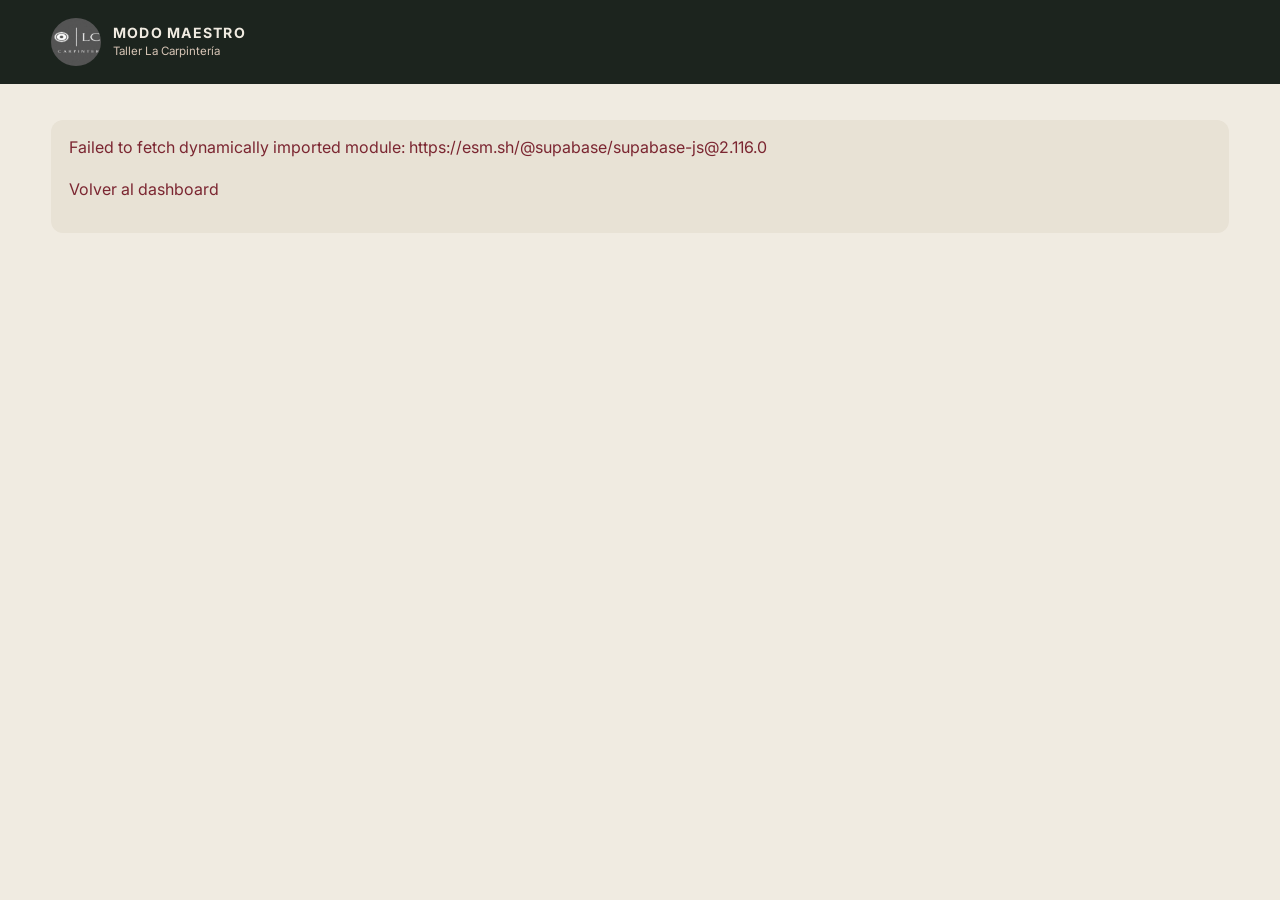
==== maestro/index.html @ 1dbd0e90 "Implementa Modo Maestro con Supabase y proyectos persistentes" ====
<!doctype html>
<html lang="es">
<head>
  <meta charset="utf-8">
  <meta name="viewport" content="width=device-width,initial-scale=1">
  <meta name="robots" content="noindex,nofollow">
  <meta name="theme-color" content="#1C241E">
  <title>Modo Maestro | Taller La Carpintería</title>
  <link rel="icon" href="../assets/brand/logo.jpg">
  <link rel="preconnect" href="https://fonts.googleapis.com">
  <link href="https://fonts.googleapis.com/css2?family=Inter:wght@400;500;600;700;800;900&family=Playfair+Display:ital,wght@1,600;1,700&display=swap" rel="stylesheet">
  <link rel="stylesheet" href="../styles.css">
  <link rel="stylesheet" href="maestro.css">
  <script src="../assets/designer/serialization.js" defer></script>
  <script type="module" src="js/app.js"></script>
</head>
<body class="maestro">
  <a class="skip-link" href="#app">Saltar al contenido</a>
  <header class="maestro-header">
    <a class="brand" href="../"><img src="../assets/brand/logo.jpg" width="48" height="48" alt="Taller La Carpintería"><span class="brand-copy"><strong>Modo Maestro</strong><small>Taller La Carpintería</small></span></a>
    <nav id="app-nav" aria-label="Navegación Modo Maestro" hidden>
      <a href="#/dashboard">Dashboard</a><a href="#/clientes">Clientes</a><a href="#/proyectos/nuevo">Nuevo proyecto</a>
    </nav>
    <button id="logout" class="button button-secondary" type="button" hidden>Cerrar sesión</button>
  </header>
  <div id="workshop-bar" class="workshop-bar" hidden></div>
  <main id="app" class="maestro-main" tabindex="-1" aria-live="polite"><p>Cargando Modo Maestro…</p></main>
  <noscript>Activa JavaScript para utilizar Modo Maestro. <a href="../">Volver a la web pública</a>.</noscript>
</body>
</html>
---- styles.css ----
:root {
  --bg:#F0EBE1; --surface:#FFFFFF; --surface-alt:#E8E2D5; --text:#1C241E; --text-secondary:#344139;
  --walnut:#1C241E; --walnut-deep:#121813; --accent:#BFA15F; --accent-light:#D9C796; --whatsapp:#25D366;
  --border:#D6CDBD; --muted:#687269;
  --font-main:"Inter",Arial,sans-serif; --font-display:"Inter",Arial,sans-serif; --font-accent:"Playfair Display",Georgia,serif;
  --radius-sm:12px; --radius-md:20px; --radius-lg:30px; --radius-pill:999px;
  --shadow-sm:0 12px 32px rgba(73,45,27,.09);
  --shadow-lg:0 28px 70px rgba(55,31,19,.18);
  --container:1440px; --transition:240ms cubic-bezier(.2,.7,.2,1);
}
*,*::before,*::after{box-sizing:border-box}
/* Blindaje: cualquier regla de autor (p.ej. .fc-group{display:grid}) gana por defecto sobre
   el [hidden] nativo del navegador si tiene la misma especificidad. Sin esto, elementos con
   el atributo hidden pueden seguir mostrándose — causa real de mezclar campos de Cocina/Closet. */
[hidden]{display:none!important}
html{scroll-behavior:smooth;scroll-padding-top:90px}
body{margin:0;min-width:320px;padding-bottom:84px;background:var(--bg);color:var(--text);font-family:var(--font-main);font-size:16px;line-height:1.65;text-rendering:optimizeLegibility;-webkit-font-smoothing:antialiased}
img{display:block;max-width:100%}
button,input,select,textarea{font:inherit} button{cursor:pointer} a{color:inherit;text-decoration:none}
:focus-visible{outline:3px solid #76491F;outline-offset:3px}
.skip-link{position:fixed;top:10px;left:10px;z-index:9999;transform:translateY(-150%);padding:10px 14px;border-radius:8px;background:var(--text);color:#fff}
.skip-link:focus{transform:none}
.container{width:min(92%,var(--container));margin-inline:auto}
.section{width:100%;padding:clamp(70px,8vw,112px) 0}.section-alt{background:var(--surface-alt)}
.eyebrow{display:inline-block;margin-bottom:10px;color:var(--accent);font-size:.76rem;font-weight:800;letter-spacing:.16em;text-transform:uppercase}
.eyebrow-light{color:#F4C99C}
.section-header{max-width:800px;margin-bottom:42px}.section-header-split{max-width:none;display:flex;flex-direction:column;gap:24px}
.section-header h2,.conversion h2{margin:0 0 16px;font-family:var(--font-display);font-size:clamp(2.2rem,5.5vw,4.8rem);font-weight:800;line-height:1;letter-spacing:-.045em;text-transform:uppercase}
.section-header h2::after{content:"";display:block;width:72px;height:3px;margin-top:22px;border-radius:99px;background:linear-gradient(90deg,var(--accent),#E2B16F)}
.section-header p{color:var(--muted)}
.site-header{width:100%;position:sticky;top:0;z-index:100;border-bottom:1px solid rgba(191,161,95,.28);background:rgba(28,36,30,.97);color:#F0EBE1;backdrop-filter:blur(16px)}
.nav-wrapper{min-height:74px;display:flex;align-items:center;gap:24px}
.brand{display:inline-flex;align-items:center;gap:12px;margin-right:auto}.brand img{width:50px;aspect-ratio:1;border-radius:50%;object-fit:cover}
.brand-copy{display:grid;line-height:1.15}.brand-copy strong{text-transform:uppercase;font-size:.88rem;letter-spacing:.08em}.brand-copy small{margin-top:4px;color:#D7C5B6;font-size:.72rem}
.site-header .brand{gap:8px}.site-header .brand img{padding:2px;border:1px solid rgba(212,175,55,.72);background:#FFFFFF;box-shadow:0 5px 16px rgba(0,0,0,.22);transition:transform var(--transition),box-shadow var(--transition)}.site-header .brand:hover img{transform:scale(1.03) translateY(-1px);box-shadow:0 7px 22px rgba(212,175,55,.26)}.site-header .brand-copy strong{color:#FFFFFF}.site-header .brand-copy small{color:#D4AF37;font-weight:600}
.desktop-nav,.header-cta{display:none}
.menu-toggle{width:46px;height:46px;border:1px solid rgba(244,239,234,.35);border-radius:50%;background:transparent}.menu-toggle span{display:block;width:19px;height:2px;margin:4px auto;background:#F4EFEA}
.mobile-nav{width:min(calc(100% - 28px),520px);margin:0 auto 14px;padding:14px;border:1px solid rgba(244,239,234,.18);border-radius:var(--radius-md);background:var(--walnut-deep);box-shadow:var(--shadow-lg)}
.mobile-nav:not([hidden]){display:grid;gap:8px}.mobile-nav>a:not(.button){padding:11px 12px;border-radius:10px}
.button{min-height:48px;display:inline-flex;align-items:center;justify-content:center;padding:12px 20px;border:1px solid transparent;border-radius:var(--radius-pill);font-size:.88rem;font-weight:800;letter-spacing:.02em;text-align:center;transition:transform var(--transition),box-shadow var(--transition),background var(--transition)}
.button:hover{transform:translateY(-2px)}.button-large{min-height:54px;padding-inline:26px}.button-whatsapp{background:var(--whatsapp);color:#0D2113;box-shadow:0 12px 28px rgba(37,211,102,.22)}
.button-primary{background:var(--accent);color:#151B16;box-shadow:0 14px 32px rgba(191,161,95,.24)}.button-primary:hover{background:#D0B576}.button-gold{background:var(--accent);color:#151B16;box-shadow:0 12px 28px rgba(191,161,95,.18)}
.button-secondary{border-color:#CDA77F;background:transparent}.button-light{background:var(--surface);color:var(--text)}.button-outline{border-color:#A98B72;color:inherit;background:transparent}
.hero{width:100%;padding:42px 0 72px;background:linear-gradient(135deg,#121813,var(--walnut));color:#F0EBE1}.hero-grid{display:grid;gap:42px}.trust-badge{display:inline-flex;padding:9px 14px;border:1px solid rgba(191,161,95,.5);border-radius:var(--radius-pill);background:rgba(255,255,255,.05);color:#DED7CA;font-size:.78rem;font-weight:700}
.hero h1{margin:22px 0;font-family:var(--font-display);font-size:clamp(3rem,13vw,7rem);font-weight:900;line-height:.9;letter-spacing:-.06em;text-transform:uppercase}.hero h1 em{display:block;margin-top:.12em;color:var(--accent);font-family:var(--font-accent);font-size:.78em;font-weight:600;line-height:1.05;text-transform:none}
.hero-description{max-width:650px;color:#D8C9BD;font-size:clamp(1.05rem,2vw,1.25rem)}.hero-actions{margin:28px 0;display:grid;gap:10px}.hero-proof{display:grid;gap:10px}
.hero-proof{grid-template-columns:repeat(2,1fr)}.hero-proof article{min-height:82px;padding:14px;border:1px solid rgba(191,161,95,.28);border-radius:16px;background:rgba(255,255,255,.045);text-align:center}.hero-proof strong,.hero-proof span{display:block}.hero-proof strong{font-size:.82rem;text-transform:uppercase;letter-spacing:.08em}.hero-proof .pillar-icon{margin:0 0 5px;color:var(--accent);font-size:1.1rem}
.hero-image{position:relative}.hero-image>img{width:100%;min-height:500px;object-fit:cover;object-position:center center;border-radius:var(--radius-lg);box-shadow:var(--shadow-lg)}
.project-highlight{position:absolute;right:14px;bottom:14px;left:14px;padding:20px;border:1px solid rgba(28,36,30,.14);border-radius:18px;background:#FFFFFF;color:#1C241E;box-shadow:var(--shadow-lg)}
.project-highlight span,.project-highlight strong,.project-highlight small{display:block}.project-highlight strong{font-size:1.05rem;font-weight:800;line-height:1.25}.project-highlight span{margin-top:4px;color:#465149;font-size:.8rem;font-weight:600}.project-highlight small{margin-top:10px;color:#8A713E;font-family:var(--font-accent);font-size:.9rem;font-style:italic;font-weight:600;line-height:1.35}
.bento-grid{display:grid;gap:22px}.bento-card{overflow:hidden;border:1px solid var(--border);border-radius:var(--radius-lg);background:var(--surface);box-shadow:var(--shadow-sm);transition:transform var(--transition),box-shadow var(--transition)}
.bento-card:hover{transform:translateY(-5px);box-shadow:var(--shadow-lg)}.bento-image img{width:100%;height:300px;object-fit:cover}.bento-content{padding:28px}
.bento-content h3{margin:0 0 12px;font-family:var(--font-display);font-size:clamp(2rem,5vw,3.2rem);font-weight:600;line-height:1}.bento-content p{color:var(--muted)}.bento-content a{display:inline-block;margin-top:15px;color:#76471F;font-weight:800}
.bento-dark{background:var(--walnut);color:#fff}.bento-dark p{color:#D8DED9}.bento-dark a{color:var(--accent-light)}
.services-showcase{display:grid;gap:34px;padding:clamp(28px,5vw,64px);border:1px solid rgba(191,161,95,.38);border-radius:var(--radius-lg);background:var(--walnut);color:#fff;box-shadow:0 30px 70px rgba(18,24,19,.18)}
.services-copy h2{max-width:820px;margin:0;font-size:clamp(2.5rem,7vw,6.2rem);font-weight:900;line-height:.92;letter-spacing:-.055em;text-transform:uppercase}.services-copy h2 em{display:block;color:var(--accent);font-family:var(--font-accent);font-size:.68em;font-weight:600;text-transform:none}.services-copy p{max-width:620px;margin:24px 0;color:#CED6D0}.services-list{margin:0;padding:0;display:grid;list-style:none}.services-list li{display:flex;align-items:center;gap:18px;padding:20px 0;border-bottom:1px solid rgba(255,255,255,.13);font-size:clamp(1rem,2vw,1.25rem);font-weight:700}.services-list li:last-child{border-bottom:0}.services-list span{color:var(--accent);font-size:.75rem;letter-spacing:.1em}
.gallery-filters{display:flex;flex-wrap:wrap;gap:8px}.filter-button{padding:9px 14px;border:1px solid #B4A79C;border-radius:var(--radius-pill);background:#fff;color:var(--text)}.filter-button.active{background:var(--text);color:#fff;border-color:var(--text)}
.gallery-grid{display:grid;grid-template-columns:repeat(auto-fit,minmax(min(100%,320px),1fr));gap:24px}.project-card{overflow:hidden;border:1px solid #CFB79F;border-radius:22px;background:var(--surface);box-shadow:0 12px 36px rgba(74,45,27,.08);transition:transform var(--transition),box-shadow var(--transition)}.project-card:hover{transform:translateY(-5px);box-shadow:var(--shadow-lg)}.project-card.hidden{display:none}
.project-card img{width:100%;aspect-ratio:4/3;object-fit:cover}.project-content{padding:20px}.project-content>span{color:#75471F;font-size:.72rem;font-weight:800;letter-spacing:.12em;text-transform:uppercase}.project-content h3{margin:8px 0}.project-content p{margin:0 0 18px;color:var(--muted);font-size:.85rem}
.project-whatsapp{width:100%;padding:11px;border:1px solid #B4A79C;border-radius:12px;background:#fff;font-weight:800}.project-whatsapp:hover{background:#F3ECE6}
.before-after{--position:50%;position:relative;overflow:hidden;min-height:520px;border:8px solid var(--surface);outline:1px solid #CDB79F;border-radius:var(--radius-lg);background:#D8C7B6;box-shadow:var(--shadow-lg)}
.before-after>img,.before-layer img{position:absolute;inset:0;width:100%;height:100%;object-fit:cover}.before-layer{position:absolute;inset:0;clip-path:inset(0 calc(100% - var(--position)) 0 0)}
.compare-divider{position:absolute;top:0;bottom:0;left:var(--position);width:2px;background:#fff;pointer-events:none}.compare-divider span{position:absolute;top:50%;left:50%;width:56px;height:56px;display:grid;place-items:center;transform:translate(-50%,-50%);border-radius:50%;background:#fff;box-shadow:0 8px 25px rgba(0,0,0,.25);font-weight:900}
.before-after input{position:absolute;inset:0;width:100%;height:100%;margin:0;opacity:0;cursor:ew-resize}.compare-label{position:absolute;top:20px;z-index:5;padding:8px 12px;border-radius:var(--radius-pill);font-size:.74rem;font-weight:900;letter-spacing:.08em}.compare-before{left:20px;background:var(--text);color:#fff}.compare-after{right:20px;background:var(--accent);color:#21150B}
.stars{color:#9B7D3F;letter-spacing:.08em}
.about-grid{display:grid;gap:32px;align-items:center}
.about-image img{width:100%;aspect-ratio:4/5;object-fit:cover;border-radius:var(--radius-lg);box-shadow:var(--shadow-lg)}
.about-copy p{max-width:560px;margin:0 0 16px;color:var(--muted);line-height:1.7}
.about-copy h2{margin:0 0 18px}
.about-copy .button{margin-top:8px}
.gallery-note{margin:22px 0 0;color:var(--muted);font-size:.85rem;text-align:center}
.process-steps{margin:0;padding:0;list-style:none;display:grid;gap:16px}
.process-steps li{position:relative;padding:24px 22px 22px 68px;border:1px solid var(--border);border-radius:18px;background:var(--surface);box-shadow:var(--shadow-sm)}
.process-number{position:absolute;top:22px;left:20px;width:34px;height:34px;display:grid;place-items:center;border-radius:50%;background:var(--walnut);color:var(--accent-light);font-weight:900;font-size:.9rem}
.process-steps strong{display:block;margin-bottom:6px;font-size:1.02rem}
.process-steps p{margin:0;color:var(--muted);font-size:.88rem;line-height:1.55}
.faq-list{display:grid;gap:10px}
.faq-item{padding:18px 20px;border:1px solid var(--border);border-radius:16px;background:var(--surface)}
.faq-item summary{cursor:pointer;display:flex;align-items:center;justify-content:space-between;gap:14px;list-style:none;font-weight:800;font-size:.95rem}
.faq-item summary::-webkit-details-marker{display:none}
.faq-item summary::after{content:"+";flex:0 0 auto;color:var(--accent);font-size:1.3rem;font-weight:700}
.faq-item[open] summary::after{content:"–"}
.faq-item p{margin:14px 0 0;color:var(--muted);line-height:1.65;font-size:.9rem}

/* ======================================================
   CONFIGURADOR 3D DE MUEBLES (Three.js)
====================================================== */
.configurator-layout{display:grid;gap:24px;align-items:start}
.configurator-viewport{min-width:0}
.furniture-canvas-wrap{position:relative;overflow:hidden;height:clamp(360px,46vw,560px);border:1px solid var(--border);border-radius:var(--radius-lg);background:linear-gradient(160deg,#F4EFEA,#E4DBCA);box-shadow:var(--shadow-lg)}
.furniture-canvas-wrap canvas{position:absolute;inset:0;width:100%;height:100%;display:block;touch-action:none}
.furniture-loading{position:absolute;inset:0;z-index:2;margin:0;padding:24px;display:grid;place-content:center;justify-items:center;gap:12px;background:linear-gradient(160deg,#F4EFEA,#E4DBCA);color:#59645C;text-align:center;font-size:.85rem;font-weight:700}
.furniture-loading[hidden]{display:none}
.furniture-hint{position:absolute;left:14px;bottom:14px;z-index:2;display:flex;align-items:center;gap:6px;padding:8px 12px;border-radius:999px;background:rgba(28,36,30,.82);color:#F0EBE1;font-size:.7rem;font-weight:700}
.furniture-readout{margin-top:14px;color:var(--muted);font-weight:800;font-size:.95rem;letter-spacing:.02em;text-align:center}
.configurator-controls{min-width:0;padding:clamp(20px,2.6vw,26px);border:1px solid var(--border);border-radius:24px;background:var(--surface);box-shadow:var(--shadow-sm);display:grid;gap:18px;align-content:start}
.fc-group{display:grid;gap:8px}
.fc-row{display:flex;align-items:baseline;justify-content:space-between;gap:10px}
.fc-row label{font-size:.82rem;font-weight:800;color:var(--text)}
.fc-row output{color:#8A713E;font-weight:800;font-size:.85rem}
.fc-group input[type="range"]{width:100%;accent-color:var(--accent)}
.fc-group select{width:100%;min-height:45px;padding:9px 12px;border:1px solid #BFB5AC;border-radius:12px;background:#fff;color:#1E1B18;font-family:inherit}
.fc-label{display:block;margin-bottom:2px;font-size:.82rem;font-weight:800;color:var(--text)}
.calculator-input-grid{display:grid;grid-template-columns:repeat(2,minmax(0,1fr));gap:12px}
.fc-mini-field{display:grid;gap:6px}
.fc-mini-field label{font-size:.78rem;font-weight:700;color:var(--text)}
.fc-mini-field label small{color:var(--muted);font-weight:600}
.fc-mini-field input{min-height:42px;padding:9px 12px;border:1px solid #BFB5AC;border-radius:12px;background:#fff;color:#1E1B18;font-family:inherit;width:100%}
.fc-segmented{display:flex;flex-wrap:wrap;gap:8px}
.fc-segmented label{position:relative;cursor:pointer}
.fc-segmented input{position:absolute;width:1px;height:1px;opacity:0}
.fc-segmented span{display:flex;min-height:38px;align-items:center;padding:8px 13px;border:1px solid #D2C8B8;border-radius:999px;background:#fff;font-size:.76rem;font-weight:800;color:var(--text);transition:border-color 160ms ease,background 160ms ease,color 160ms ease}
.fc-segmented input:checked+span{border-color:var(--accent);background:#1C241E;color:#fff}
.fc-segmented input:focus-visible+span{outline:3px solid #6F421E;outline-offset:3px}
.fc-disclaimer{margin:8px 0 0;padding:11px 13px;border:1px solid rgba(191,161,95,.35);border-radius:12px;background:#F7F2E7;color:#6d6154;font-size:.74rem;line-height:1.55}
.fc-color-list{display:flex;gap:12px;flex-wrap:wrap}
.fc-color{position:relative;display:grid;justify-items:center;gap:5px;cursor:pointer}
.fc-color input{position:absolute;width:1px;height:1px;opacity:0}
.fc-color span{display:block;width:34px;height:34px;border-radius:50%;background:var(--swatch);border:2px solid #fff;box-shadow:0 0 0 1px #D2C8B8,0 3px 8px rgba(0,0,0,.14);transition:transform 160ms ease,box-shadow 160ms ease}
.fc-color small{color:var(--muted);font-size:.62rem;font-weight:700}
.fc-color input:checked+span{transform:scale(1.12);box-shadow:0 0 0 2px var(--accent),0 4px 10px rgba(0,0,0,.2)}
.fc-color input:focus-visible+span{outline:3px solid #6F421E;outline-offset:3px}
.fc-reset-button{width:100%;min-height:46px;padding:10px 15px;border:1px solid #B4A79C;border-radius:999px;background:#fff;color:var(--text);font-weight:800}
.fc-reset-button:hover{background:#F3ECE6}
.fc-type span{min-height:42px;padding:9px 20px;font-size:.82rem}
@media(min-width:1050px){
  .configurator-layout{grid-template-columns:1fr 1.15fr}
}
.conversion{width:100%;padding:80px 0;background:var(--surface-alt);color:var(--text)}.conversion-grid{display:grid;gap:42px}.conversion p{color:var(--muted)}.quote-form{padding:26px;border:1px solid rgba(191,161,95,.45);border-radius:24px;background:var(--walnut);color:#fff;box-shadow:0 25px 60px rgba(28,36,30,.18)}
.form-step{display:grid;gap:11px}.step-label{color:#F1C69D;font-size:.74rem;font-weight:800;letter-spacing:.1em;text-transform:uppercase}.quote-form label{font-size:.84rem;font-weight:800}
.quote-form input,.quote-form select,.quote-form textarea{width:100%;padding:13px;border:1px solid #756A60;border-radius:12px;background:#211C18;color:#fff}.quote-form textarea{resize:vertical}.step-buttons{display:grid;gap:10px;margin-top:8px}
.guarantee-band{width:100%;padding:28px 0;background:var(--surface);border-block:1px solid var(--border)}.guarantee-grid{display:grid;gap:12px}.guarantee-grid article{display:grid;grid-template-columns:46px 1fr;column-gap:14px;align-items:center;padding:16px;border-radius:16px;background:#F7F4ED}.guarantee-grid article>span{grid-row:1/3;width:46px;height:46px;display:grid;place-items:center;border:1px solid var(--accent);border-radius:50%;color:var(--accent);font-weight:900}.guarantee-grid strong{font-size:.9rem}.guarantee-grid small{color:var(--muted)}
.testimonials-compact{width:100%;padding:clamp(42px,5vw,64px) 0;background:var(--surface-alt)}.testimonials-compact-grid{display:grid;gap:28px}.testimonials-compact header h2{max-width:620px;margin:0;font-size:clamp(1.8rem,3.6vw,3.1rem);font-weight:850;line-height:1.02;letter-spacing:-.04em;text-transform:uppercase}.testimonials-compact-list{display:grid;gap:12px}.testimonials-compact-list article{padding:18px 20px;border:1px solid var(--border);border-radius:18px;background:rgba(255,255,255,.72)}.testimonials-compact-list .stars{font-size:.72rem}.testimonials-compact-list blockquote{margin:9px 0 13px;font-size:.88rem;line-height:1.5}.testimonials-compact-list footer{display:flex;align-items:center;justify-content:space-between;gap:14px}.testimonials-compact-list footer strong{font-size:.76rem}.testimonials-compact-list footer span{color:var(--muted);font-size:.7rem}
.contact-banner{width:100%;padding:clamp(28px,3.8vw,48px) 0;background:var(--accent);color:#151B16}.contact-banner-grid{display:grid;gap:22px;align-items:center}.contact-banner span{display:block;margin-bottom:6px;font-size:.72rem;font-weight:800;letter-spacing:.12em;text-transform:uppercase}.contact-banner h2{max-width:900px;margin:0;font-size:clamp(1.65rem,3.7vw,3.25rem);font-weight:900;line-height:1;letter-spacing:-.04em;text-transform:uppercase}.contact-banner h2 a{white-space:nowrap}.contact-banner .button-gold{background:var(--walnut);color:#fff;box-shadow:none}
.site-footer{width:100%;padding:55px 0 30px;background:#121813;color:#fff}.footer-grid{display:grid;gap:32px}.footer-grid section{display:grid;align-content:start;gap:7px}.footer-grid h2{margin:0 0 7px;color:var(--accent);font-size:.8rem;letter-spacing:.12em;text-transform:uppercase}
.footer-grid a,.footer-grid span,.footer-grid p{color:#C8BEB6;font-size:.88rem}.copyright{padding-top:20px;border-top:1px solid rgba(255,255,255,.1)}
.floating-whatsapp{position:fixed;right:20px;bottom:calc(20px + env(safe-area-inset-bottom));z-index:1000;display:inline-flex;align-items:center;gap:8px;padding:13px 18px;border-radius:var(--radius-pill);background:var(--whatsapp);color:#102416;font-weight:900;box-shadow:0 16px 38px rgba(0,0,0,.23)}
.reveal{opacity:0;transform:translateY(18px);transition:opacity 600ms ease,transform 600ms ease}.reveal.visible{opacity:1;transform:none}
@media (min-width:700px){
  body{padding-bottom:0}.hero-actions{display:flex}.hero-proof{grid-template-columns:repeat(4,1fr)}.gallery-grid{grid-template-columns:repeat(2,1fr)}.step-buttons{grid-template-columns:1fr 1fr}.guarantee-grid{grid-template-columns:repeat(3,1fr)}
  .footer-grid{grid-template-columns:repeat(2,1fr)}.copyright{grid-column:1/-1}
  .about-grid{grid-template-columns:.9fr 1.1fr}.process-steps{grid-template-columns:repeat(2,1fr)}
}
@media (min-width:1050px){
  .desktop-nav{display:flex;gap:25px}.desktop-nav a{padding:8px 0}.header-cta{display:inline-flex}.menu-toggle,.mobile-nav{display:none!important}
  .hero{padding:65px 0 80px}.hero-grid{min-height:calc(100svh - 155px);grid-template-columns:1.05fr .95fr;align-items:center;gap:72px}.hero-image>img{height:min(72svh,730px)}.project-highlight{left:-28px;right:auto;max-width:300px}
  .bento-grid{grid-template-columns:1.2fr .8fr;grid-auto-rows:minmax(270px,auto)}.bento-large{grid-row:span 2}.bento-wide{grid-column:1/-1;display:grid;grid-template-columns:1fr 1fr}.bento-wide .bento-image img{height:100%}.services-showcase{grid-template-columns:minmax(0,1.15fr) minmax(340px,.85fr);align-items:center}.testimonials-compact-grid{grid-template-columns:.7fr 1.3fr;align-items:start}.testimonials-compact-list{grid-template-columns:repeat(3,1fr)}.contact-banner-grid{grid-template-columns:minmax(0,1fr) auto}
  .section-header-split{flex-direction:row;justify-content:space-between;align-items:flex-end}.gallery-grid{grid-template-columns:repeat(auto-fit,minmax(320px,1fr))}.before-after{min-height:670px}
  .conversion-grid{grid-template-columns:.85fr 1.15fr;gap:70px}.footer-grid{grid-template-columns:1.4fr 1fr 1fr 1fr}.copyright{grid-column:1/-1}
  .about-grid{grid-template-columns:.85fr 1.15fr;gap:64px}.about-image img{aspect-ratio:1/1}
  .process-steps{grid-template-columns:repeat(5,1fr)}.process-steps li{padding:52px 18px 20px}.process-number{left:18px}
}
@media (prefers-reduced-motion:reduce){
  *,*::before,*::after{scroll-behavior:auto!important;transition-duration:.01ms!important;animation-duration:.01ms!important}.reveal{opacity:1;transform:none}
}


/* ======================================================
   TARJETA DE ESTIMACIÓN (dentro del configurador fusionado)
====================================================== */
.calculator-result-card{
  margin-top:18px;padding:20px;border-radius:24px;
  background:#1E1B18;color:#FFF;box-shadow:0 24px 60px rgba(30,27,24,.22)
}
.result-eyebrow{
  display:block;margin-bottom:8px;color:#E7B98E;font-size:.72rem;font-weight:800;
  letter-spacing:.14em;text-transform:uppercase
}
.result-summary{display:flex;flex-wrap:wrap;gap:6px;margin-bottom:14px}
.result-summary span{padding:5px 10px;border:1px solid rgba(255,255,255,.16);border-radius:999px;background:rgba(255,255,255,.06);color:#E8E2D5;font-size:.68rem;font-weight:700}
.estimate-label{display:block;margin-top:2px;color:#D8C387;font-size:.68rem;font-weight:800;letter-spacing:.12em;text-transform:uppercase}
.direct-whatsapp-link{display:block;margin-top:12px;color:#D8C387;font-size:.74rem;font-weight:700;text-align:center;text-decoration:underline;text-underline-offset:3px}
.price-range{min-height:76px;margin:6px 0;padding:11px 0;display:flex;flex-direction:column;justify-content:center;border-top:1px solid rgba(255,255,255,.14);border-bottom:1px solid rgba(255,255,255,.14)}
.price-range-label{margin-bottom:4px;color:#CFC6BE;font-size:.8rem}
.price-main{color:#FFF;font-size:clamp(1.35rem,2.4vw,1.9rem);font-weight:800;line-height:1.2}
.price-main span{color:#E2AA77}.price-placeholder{color:#C8BEB6;font-size:.9rem}
.calculator-disclaimer{
  margin:11px 0;padding:10px 12px;border:1px solid rgba(200,141,88,.28);
  border-radius:12px;background:rgba(200,141,88,.09);color:#E4D6CA;
  font-size:.75rem;line-height:1.5
}
.calculator-whatsapp-button{
  width:100%;min-height:52px;display:flex;align-items:center;justify-content:center;
  gap:9px;padding:12px 18px;border:0;border-radius:14px;background:#25D366;
  color:#102416;font-weight:900;cursor:pointer;
  transition:transform 180ms ease,opacity 180ms ease
}
.calculator-whatsapp-button:hover:not(:disabled){transform:translateY(-2px)}
.calculator-whatsapp-button:disabled{opacity:.42;cursor:not-allowed}
.calculator-whatsapp-button span{font-size:.7rem}
---- maestro/maestro.css ----
.maestro{padding-bottom:0}
.maestro-header{display:flex;align-items:center;flex-wrap:wrap;gap:20px;padding:18px 4%;background:var(--walnut);color:var(--bg)}
.maestro-header nav{display:flex;flex-wrap:wrap;gap:18px;font-size:.9rem}
.maestro-header .button{color:var(--bg)}
.workshop-bar{padding:12px 4%;border-bottom:1px solid var(--border);background:var(--surface-alt)}
.workshop-bar select{margin-left:12px;max-width:80%;padding:6px;background:var(--surface);border:1px solid var(--border);border-radius:8px}
.maestro-main{width:min(92%,1200px);margin:36px auto 80px}
.maestro h1{font-size:clamp(1.8rem,4vw,2.6rem);line-height:1.15;letter-spacing:-.03em}
.maestro h2{font-size:1.3rem}
.maestro .card{padding:clamp(18px,3vw,30px);border:1px solid var(--border);border-radius:var(--radius-md);background:var(--surface);box-shadow:var(--shadow-sm);margin-bottom:24px}
.maestro .login-card{max-width:520px;margin:45px auto}
.maestro .form-grid,.maestro .stats{display:grid;gap:18px;grid-template-columns:repeat(auto-fit,minmax(min(100%,240px),1fr))}
.maestro .field{display:grid;gap:6px;margin-bottom:16px;font-size:.9rem;font-weight:600}
.maestro .field input,.maestro .field select,.maestro .field textarea{width:100%;min-width:0;padding:11px 12px;border:1px solid var(--border);border-radius:10px;background:#fff;color:var(--text)}
.maestro .field textarea{min-height:100px;resize:vertical}
.maestro .actions{display:flex;align-items:center;flex-wrap:wrap;gap:12px;margin:18px 0}
.maestro .notice{padding:14px 18px;background:var(--surface-alt);border-radius:12px;white-space:pre-wrap}
.maestro .error{color:#7b2631}
.maestro button:disabled{opacity:.55;cursor:not-allowed}
.maestro .record-list{list-style:none;padding:0;display:grid;gap:12px}
.maestro .record-list li{padding:16px;border:1px solid var(--border);border-radius:12px;overflow-wrap:anywhere}
.maestro .record-list a{font-weight:700;text-decoration:underline;text-underline-offset:3px}
.maestro .muted{color:var(--muted);font-size:.88rem}
.maestro .metric{font-size:2rem;font-weight:800;display:block}
.maestro .designer-frame{width:100%;height:1300px;border:0;display:block;background:var(--bg)}
.maestro .editor-toolbar{position:sticky;top:0;z-index:10;background:var(--bg);padding:8px 0;display:flex;flex-wrap:wrap;gap:12px;align-items:center;border-bottom:1px solid var(--border)}
@media(max-width:600px){.maestro-header nav{order:3;width:100%}.maestro-header .brand-copy strong{font-size:.75rem}.maestro-main{margin-top:24px}.maestro .designer-frame{height:1900px}}
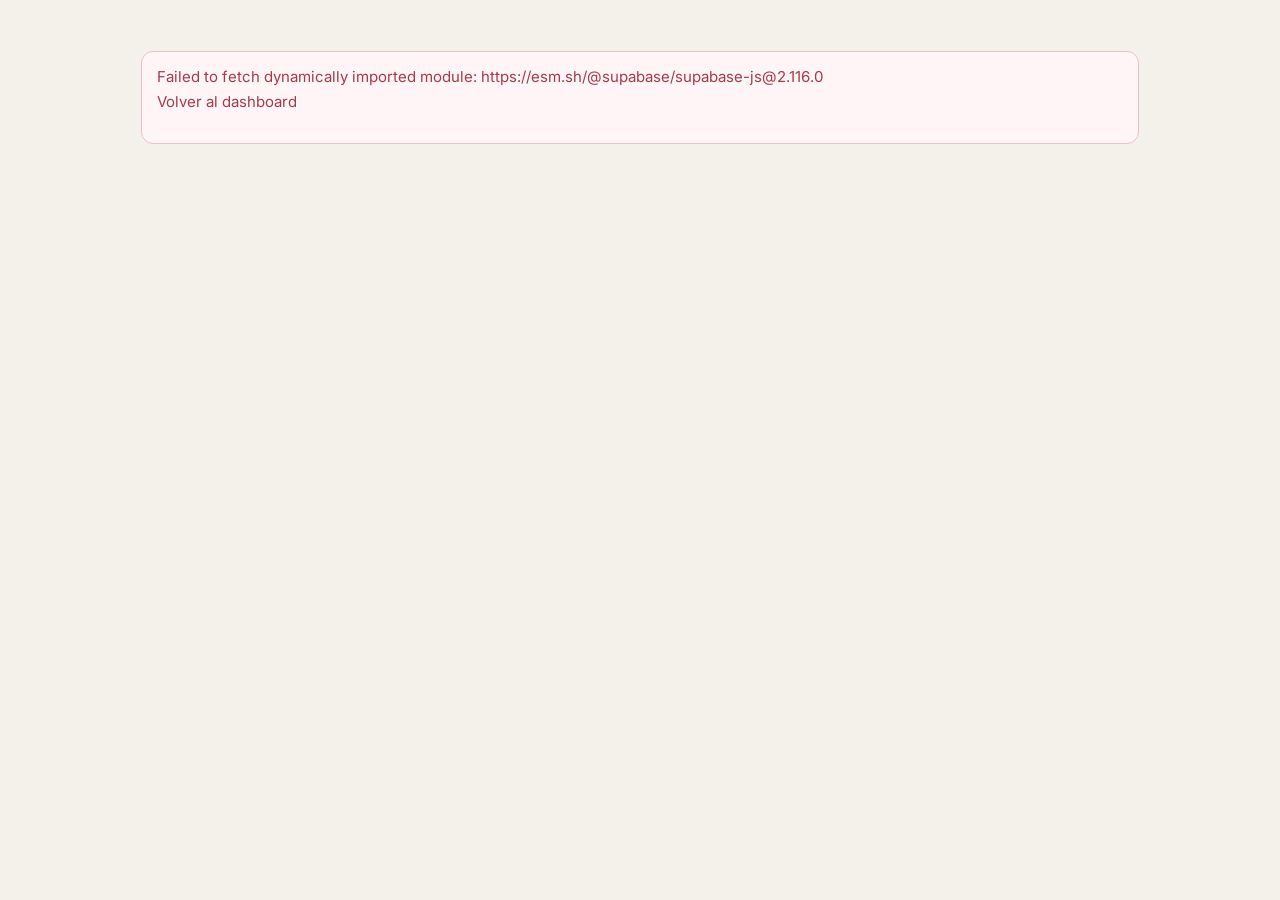
==== commit 96b9cf2a: "Moderniza experiencia visual de Modo Maestro" ====
--- a/maestro/index.html
+++ b/maestro/index.html
@@ -16,15 +16,63 @@
 </head>
 <body class="maestro">
   <a class="skip-link" href="#app">Saltar al contenido</a>
-  <header class="maestro-header">
-    <a class="brand" href="../"><img src="../assets/brand/logo.jpg" width="48" height="48" alt="Taller La Carpintería"><span class="brand-copy"><strong>Modo Maestro</strong><small>Taller La Carpintería</small></span></a>
-    <nav id="app-nav" aria-label="Navegación Modo Maestro" hidden>
-      <a href="#/dashboard">Dashboard</a><a href="#/clientes">Clientes</a><a href="#/proyectos/nuevo">Nuevo proyecto</a>
-    </nav>
-    <button id="logout" class="button button-secondary" type="button" hidden>Cerrar sesión</button>
-  </header>
-  <div id="workshop-bar" class="workshop-bar" hidden></div>
-  <main id="app" class="maestro-main" tabindex="-1" aria-live="polite"><p>Cargando Modo Maestro…</p></main>
+  <div class="maestro-shell">
+    <aside id="maestro-sidebar" class="maestro-sidebar" aria-label="Navegación principal">
+      <div class="sidebar-brand-row">
+        <a class="maestro-brand" href="#/dashboard">
+          <img src="../assets/brand/logo.jpg" width="44" height="44" alt="">
+          <span><strong>Modo Maestro</strong><small id="sidebar-workshop-name">La Carpintería</small></span>
+        </a>
+        <button id="sidebar-close" class="icon-button sidebar-close" type="button" aria-label="Cerrar menú">×</button>
+      </div>
+      <nav id="app-nav" class="app-nav" aria-label="Navegación Modo Maestro" hidden>
+        <span class="nav-label">Espacio de trabajo</span>
+        <a href="#/dashboard" data-nav="dashboard">
+          <svg aria-hidden="true" viewBox="0 0 24 24"><path d="M4 13h6V4H4v9Zm0 7h6v-5H4v5Zm10 0h6v-9h-6v9Zm0-16v5h6V4h-6Z"/></svg>
+          <span>Dashboard</span>
+        </a>
+        <a href="#/dashboard?seccion=proyectos" data-nav="projects">
+          <svg aria-hidden="true" viewBox="0 0 24 24"><path d="M4 6.5A2.5 2.5 0 0 1 6.5 4H10l2 2h5.5A2.5 2.5 0 0 1 20 8.5v8A2.5 2.5 0 0 1 17.5 19h-11A2.5 2.5 0 0 1 4 16.5v-10Z"/></svg>
+          <span>Proyectos</span>
+        </a>
+        <a href="#/clientes" data-nav="clients">
+          <svg aria-hidden="true" viewBox="0 0 24 24"><path d="M16 20v-1.5A3.5 3.5 0 0 0 12.5 15h-5A3.5 3.5 0 0 0 4 18.5V20m6-9a3.5 3.5 0 1 0 0-7 3.5 3.5 0 0 0 0 7Zm6-1 1.5 1.5L21 8"/></svg>
+          <span>Clientes</span>
+        </a>
+        <a href="#/dashboard?seccion=disenos" data-nav="designs">
+          <svg aria-hidden="true" viewBox="0 0 24 24"><path d="m4 7 8-4 8 4-8 4-8-4Zm0 5 8 4 8-4M4 17l8 4 8-4"/></svg>
+          <span>Diseños</span>
+        </a>
+        <span class="nav-item-disabled" aria-disabled="true">
+          <svg aria-hidden="true" viewBox="0 0 24 24"><path d="M12 15.5a3.5 3.5 0 1 0 0-7 3.5 3.5 0 0 0 0 7ZM19.4 15a1.7 1.7 0 0 0 .34 1.88l.06.06-2.83 2.83-.06-.06a1.7 1.7 0 0 0-1.88-.34 1.7 1.7 0 0 0-1.03 1.56V21h-4v-.08a1.7 1.7 0 0 0-1.03-1.56 1.7 1.7 0 0 0-1.88.34l-.06.06-2.83-2.83.06-.06A1.7 1.7 0 0 0 4.6 15 1.7 1.7 0 0 0 3.07 14H3v-4h.08A1.7 1.7 0 0 0 4.6 9a1.7 1.7 0 0 0-.34-1.88l-.06-.06 2.83-2.83.06.06A1.7 1.7 0 0 0 8.97 4 1.7 1.7 0 0 0 10 2.44V2h4v.44A1.7 1.7 0 0 0 15.03 4a1.7 1.7 0 0 0 1.88-.34l.06-.06 2.83 2.83-.06.06A1.7 1.7 0 0 0 19.4 9 1.7 1.7 0 0 0 20.93 10H21v4h-.08A1.7 1.7 0 0 0 19.4 15Z"/></svg>
+          <span>Configuración</span>
+          <small>Próximamente</small>
+        </span>
+        <div class="nav-future">
+          <span class="nav-label">Próximas herramientas</span>
+          <span>Materiales</span><span>Costos</span><span>Proveedores</span>
+        </div>
+      </nav>
+      <a class="sidebar-public-link" href="../">Volver al sitio público <span aria-hidden="true">↗</span></a>
+    </aside>
+    <button id="sidebar-overlay" class="sidebar-overlay" type="button" aria-label="Cerrar menú" tabindex="-1"></button>
+    <div class="maestro-workspace">
+      <header class="maestro-topbar">
+        <button id="sidebar-toggle" class="icon-button sidebar-toggle" type="button" aria-label="Abrir menú" aria-expanded="false" aria-controls="maestro-sidebar">
+          <span></span><span></span><span></span>
+        </button>
+        <div class="context-heading">
+          <small id="context-eyebrow">Espacio de trabajo</small>
+          <strong id="context-title">Dashboard</strong>
+        </div>
+        <div class="topbar-actions">
+          <div id="workshop-bar" class="workshop-bar" hidden></div>
+          <button id="logout" class="logout-button" type="button" hidden><span>Cerrar sesión</span><b aria-hidden="true">↗</b></button>
+        </div>
+      </header>
+      <main id="app" class="maestro-main" tabindex="-1" aria-live="polite"><p class="loading-copy">Cargando Modo Maestro…</p></main>
+    </div>
+  </div>
   <noscript>Activa JavaScript para utilizar Modo Maestro. <a href="../">Volver a la web pública</a>.</noscript>
 </body>
 </html>
--- a/maestro/maestro.css
+++ b/maestro/maestro.css
@@ -1,27 +1,354 @@
-.maestro{padding-bottom:0}
-.maestro-header{display:flex;align-items:center;flex-wrap:wrap;gap:20px;padding:18px 4%;background:var(--walnut);color:var(--bg)}
-.maestro-header nav{display:flex;flex-wrap:wrap;gap:18px;font-size:.9rem}
-.maestro-header .button{color:var(--bg)}
-.workshop-bar{padding:12px 4%;border-bottom:1px solid var(--border);background:var(--surface-alt)}
-.workshop-bar select{margin-left:12px;max-width:80%;padding:6px;background:var(--surface);border:1px solid var(--border);border-radius:8px}
-.maestro-main{width:min(92%,1200px);margin:36px auto 80px}
-.maestro h1{font-size:clamp(1.8rem,4vw,2.6rem);line-height:1.15;letter-spacing:-.03em}
-.maestro h2{font-size:1.3rem}
-.maestro .card{padding:clamp(18px,3vw,30px);border:1px solid var(--border);border-radius:var(--radius-md);background:var(--surface);box-shadow:var(--shadow-sm);margin-bottom:24px}
-.maestro .login-card{max-width:520px;margin:45px auto}
-.maestro .form-grid,.maestro .stats{display:grid;gap:18px;grid-template-columns:repeat(auto-fit,minmax(min(100%,240px),1fr))}
-.maestro .field{display:grid;gap:6px;margin-bottom:16px;font-size:.9rem;font-weight:600}
-.maestro .field input,.maestro .field select,.maestro .field textarea{width:100%;min-width:0;padding:11px 12px;border:1px solid var(--border);border-radius:10px;background:#fff;color:var(--text)}
-.maestro .field textarea{min-height:100px;resize:vertical}
-.maestro .actions{display:flex;align-items:center;flex-wrap:wrap;gap:12px;margin:18px 0}
-.maestro .notice{padding:14px 18px;background:var(--surface-alt);border-radius:12px;white-space:pre-wrap}
-.maestro .error{color:#7b2631}
-.maestro button:disabled{opacity:.55;cursor:not-allowed}
-.maestro .record-list{list-style:none;padding:0;display:grid;gap:12px}
-.maestro .record-list li{padding:16px;border:1px solid var(--border);border-radius:12px;overflow-wrap:anywhere}
-.maestro .record-list a{font-weight:700;text-decoration:underline;text-underline-offset:3px}
-.maestro .muted{color:var(--muted);font-size:.88rem}
-.maestro .metric{font-size:2rem;font-weight:800;display:block}
-.maestro .designer-frame{width:100%;height:1300px;border:0;display:block;background:var(--bg)}
-.maestro .editor-toolbar{position:sticky;top:0;z-index:10;background:var(--bg);padding:8px 0;display:flex;flex-wrap:wrap;gap:12px;align-items:center;border-bottom:1px solid var(--border)}
-@media(max-width:600px){.maestro-header nav{order:3;width:100%}.maestro-header .brand-copy strong{font-size:.75rem}.maestro-main{margin-top:24px}.maestro .designer-frame{height:1900px}}
+.maestro {
+  --app-bg:#F4F1EA;
+  --app-surface:#FFFFFF;
+  --app-surface-soft:#F9F7F2;
+  --app-surface-warm:#EEE8DC;
+  --app-ink:#172019;
+  --app-muted:#69736B;
+  --app-forest:#18261E;
+  --app-forest-soft:#23362A;
+  --app-gold:#C2A15A;
+  --app-gold-soft:#EFE4C8;
+  --app-wood:#9A6845;
+  --app-line:#E2DDD2;
+  --app-danger:#A23B4A;
+  --app-success:#317153;
+  --app-radius-sm:10px;
+  --app-radius-md:16px;
+  --app-radius-lg:24px;
+  --app-shadow-sm:0 1px 2px rgba(23,32,25,.04),0 8px 24px rgba(23,32,25,.05);
+  --app-shadow-md:0 20px 55px rgba(23,32,25,.09);
+  margin:0;
+  padding:0;
+  min-height:100vh;
+  background:var(--app-bg);
+  color:var(--app-ink);
+  font-size:15px;
+}
+.maestro button,.maestro input,.maestro select,.maestro textarea{font:inherit}
+.maestro-shell{min-height:100vh}
+.maestro-workspace{min-width:0;min-height:100vh;margin-left:272px}
+
+/* Sidebar */
+.maestro-sidebar{
+  position:fixed;inset:0 auto 0 0;z-index:120;width:272px;padding:24px 18px 18px;
+  display:flex;flex-direction:column;overflow-x:hidden;overflow-y:auto;
+  background:
+    radial-gradient(circle at 15% 0,rgba(194,161,90,.14),transparent 30%),
+    linear-gradient(180deg,#1B2A21,#142019);
+  color:#F6F1E8;border-right:1px solid rgba(255,255,255,.06);
+}
+.sidebar-brand-row{display:flex;align-items:center;gap:10px;padding:0 6px 25px}
+.maestro-brand{display:flex;align-items:center;gap:12px;min-width:0}
+.maestro-brand img{
+  width:43px;height:43px;flex:0 0 auto;object-fit:cover;border-radius:13px;
+  border:1px solid rgba(194,161,90,.65);box-shadow:0 10px 24px rgba(0,0,0,.2)
+}
+.maestro-brand span{min-width:0;display:grid;line-height:1.2}
+.maestro-brand strong{font-size:.82rem;letter-spacing:.09em;text-transform:uppercase}
+.maestro-brand small{margin-top:4px;color:#BDBAAF;font-size:.7rem}
+.app-nav{display:grid;gap:5px}
+.nav-label{
+  display:block;margin:10px 12px 8px;color:#8E9B91;
+  font-size:.64rem;font-weight:800;letter-spacing:.13em;text-transform:uppercase
+}
+.app-nav>a,.nav-item-disabled{
+  min-height:46px;padding:11px 12px;display:flex;align-items:center;gap:12px;
+  border-radius:12px;color:#C8D0CA;font-size:.86rem;font-weight:650;
+  transition:background 160ms ease,color 160ms ease,transform 160ms ease
+}
+.app-nav>a:hover{background:rgba(255,255,255,.06);color:#FFF;transform:translateX(2px)}
+.app-nav>a.active{background:rgba(194,161,90,.16);color:#FFF;box-shadow:inset 3px 0 var(--app-gold)}
+.app-nav svg,.nav-item-disabled svg{
+  width:20px;height:20px;flex:0 0 auto;fill:none;stroke:currentColor;
+  stroke-width:1.7;stroke-linecap:round;stroke-linejoin:round
+}
+.nav-item-disabled{color:#758078;cursor:not-allowed}
+.nav-item-disabled small{
+  margin-left:auto;padding:3px 6px;border:1px solid rgba(255,255,255,.08);
+  border-radius:999px;font-size:.55rem;letter-spacing:.04em;text-transform:uppercase
+}
+.nav-future{
+  margin-top:20px;padding:17px 14px;display:grid;gap:9px;
+  border:1px solid rgba(194,161,90,.15);border-radius:14px;
+  background:rgba(255,255,255,.025)
+}
+.nav-future .nav-label{margin:0 0 4px}
+.nav-future>span:not(.nav-label){color:#77837A;font-size:.75rem}
+.sidebar-public-link{
+  margin-top:auto;padding:18px 12px 4px;display:flex;justify-content:space-between;
+  border-top:1px solid rgba(255,255,255,.08);color:#AAB4AD;font-size:.76rem;font-weight:650
+}
+.sidebar-public-link:hover{color:#FFF}
+.sidebar-close{display:none}
+
+/* Header contextual */
+.maestro-topbar{
+  position:sticky;top:0;z-index:90;height:76px;padding:0 clamp(22px,3vw,46px);
+  display:flex;align-items:center;gap:18px;
+  border-bottom:1px solid rgba(226,221,210,.88);
+  background:rgba(249,247,242,.88);backdrop-filter:blur(18px)
+}
+.context-heading{display:grid;line-height:1.15}
+.context-heading small{
+  color:#8B7560;font-size:.62rem;font-weight:800;letter-spacing:.12em;text-transform:uppercase
+}
+.context-heading strong{margin-top:4px;font-size:1rem;letter-spacing:-.02em}
+.topbar-actions{margin-left:auto;display:flex;align-items:center;gap:10px}
+.workshop-bar{
+  min-height:38px;padding:6px 11px;display:flex;align-items:center;gap:6px;
+  border:1px solid var(--app-line);border-radius:11px;
+  background:var(--app-surface);color:var(--app-muted);box-shadow:0 1px 2px rgba(0,0,0,.03);
+  font-size:.72rem;font-weight:700
+}
+.workshop-bar label{display:flex;align-items:center;gap:7px}
+.workshop-name{max-width:190px;overflow:hidden;color:var(--app-ink);text-overflow:ellipsis;white-space:nowrap}
+.workshop-bar select{
+  max-width:220px;padding:2px 25px 2px 4px;border:0;background:transparent;
+  color:var(--app-ink);font-weight:750
+}
+.logout-button{
+  min-height:38px;padding:8px 12px;display:flex;align-items:center;gap:8px;
+  border:1px solid var(--app-line);border-radius:10px;background:transparent;
+  color:var(--app-muted);font-size:.72rem;font-weight:750
+}
+.logout-button:hover{border-color:#C8BDA9;background:#FFF;color:var(--app-ink)}
+.logout-button b{font-size:.85rem;transform:rotate(45deg)}
+.icon-button{
+  width:40px;height:40px;padding:0;place-items:center;border:0;border-radius:11px;
+  background:transparent;color:inherit
+}
+.sidebar-toggle{display:none}
+.sidebar-toggle span{display:block;width:18px;height:2px;margin:3px auto;border-radius:2px;background:currentColor}
+.sidebar-overlay{display:none}
+
+/* Contenido y sistema de componentes */
+.maestro-main{
+  width:100%;max-width:1500px;margin:0 auto;padding:clamp(28px,4vw,54px) clamp(22px,4vw,58px) 80px;
+}
+.maestro :focus-visible{outline:3px solid rgba(154,104,69,.72);outline-offset:3px}
+.maestro-main:has(.designer-frame){max-width:none}
+.loading-copy{color:var(--app-muted)}
+.maestro h1,.maestro h2,.maestro h3{color:var(--app-ink)}
+.maestro h1{margin:0;font-size:clamp(1.9rem,3vw,2.85rem);line-height:1.04;letter-spacing:-.045em}
+.maestro h2{margin:0;font-size:1.15rem;line-height:1.25;letter-spacing:-.025em}
+.maestro p{margin-top:0}
+.section-kicker{
+  display:block;margin-bottom:7px;color:#80602F;
+  font-size:.64rem;font-weight:850;letter-spacing:.13em;text-transform:uppercase
+}
+.maestro .card,.workspace-panel{
+  padding:clamp(20px,2.7vw,30px);border:1px solid var(--app-line);
+  border-radius:var(--app-radius-lg);background:var(--app-surface);box-shadow:var(--app-shadow-sm)
+}
+.maestro .card{margin-bottom:22px}
+.maestro .button{
+  min-height:44px;padding:10px 18px;gap:8px;border-radius:11px;
+  font-size:.8rem;font-weight:780;letter-spacing:0;box-shadow:none
+}
+.maestro .button:hover{transform:translateY(-1px)}
+.maestro .button:active{transform:translateY(0) scale(.985)}
+.maestro .button-primary{background:var(--app-forest);color:#FFF;box-shadow:0 9px 20px rgba(24,38,30,.16)}
+.maestro .button-primary:hover{background:#263A2D}
+.maestro .button-secondary{
+  border-color:var(--app-line);background:var(--app-surface);color:var(--app-ink)
+}
+.maestro .button-secondary:hover,.maestro .button-quiet:hover{border-color:#C5B99F;background:#FFF}
+.maestro .button-quiet{border-color:transparent;background:rgba(255,255,255,.72);color:var(--app-ink)}
+.maestro button:disabled{opacity:.5;cursor:not-allowed}
+.maestro .actions{display:flex;align-items:center;flex-wrap:wrap;gap:10px;margin:18px 0}
+.maestro .muted{color:var(--app-muted);font-size:.82rem}
+.maestro .notice{
+  padding:13px 15px;border:1px solid #E3D9C4;border-radius:12px;
+  background:#FBF7ED;color:#766647;white-space:pre-wrap
+}
+.maestro .notice.error,.maestro .error{border-color:#E7C3C9;background:#FFF5F6;color:var(--app-danger)}
+
+/* Dashboard */
+.dashboard-page{display:grid;gap:24px}
+.dashboard-hero{
+  position:relative;min-height:210px;padding:clamp(28px,4vw,48px);
+  display:flex;align-items:flex-end;justify-content:space-between;gap:30px;overflow:hidden;
+  border-radius:28px;
+  background:
+    radial-gradient(circle at 86% 10%,rgba(194,161,90,.25),transparent 28%),
+    linear-gradient(135deg,#1A2A20,#23392B);
+  color:#FFF;box-shadow:var(--app-shadow-md)
+}
+.dashboard-hero::after{
+  content:"";position:absolute;right:-70px;bottom:-120px;width:300px;height:300px;
+  border:1px solid rgba(194,161,90,.2);border-radius:50%;
+  box-shadow:0 0 0 34px rgba(194,161,90,.045),0 0 0 70px rgba(194,161,90,.025)
+}
+.dashboard-hero-copy{position:relative;z-index:1;max-width:670px}
+.dashboard-hero .section-kicker{color:#D8BC79}
+.dashboard-hero h1{color:#FFF;font-size:clamp(2.25rem,4.3vw,4rem)}
+.dashboard-hero p{max-width:620px;margin:16px 0 0;color:#C9D1CB;font-size:.96rem;line-height:1.65}
+.dashboard-hero-actions{position:relative;z-index:1;display:flex;flex-wrap:wrap;gap:9px}
+.dashboard-hero-actions .button-secondary{border-color:rgba(255,255,255,.16);background:rgba(255,255,255,.08);color:#FFF}
+.dashboard-hero-actions .button-secondary:first-child{border-color:var(--app-gold);background:var(--app-gold);color:#182019}
+.dashboard-hero-actions .button-quiet{border-color:rgba(255,255,255,.16);background:rgba(255,255,255,.07);color:#FFF}
+.workspace-metrics{display:grid;grid-template-columns:repeat(3,minmax(0,1fr));gap:14px}
+.workspace-metric{
+  position:relative;min-height:125px;padding:20px 21px;overflow:hidden;
+  border:1px solid var(--app-line);border-radius:var(--app-radius-md);
+  background:var(--app-surface);box-shadow:var(--app-shadow-sm);
+  transition:transform 160ms ease,box-shadow 160ms ease,border-color 160ms ease
+}
+.workspace-metric:hover{transform:translateY(-2px);border-color:#D4CBB8;box-shadow:0 14px 34px rgba(23,32,25,.08)}
+.workspace-metric::after{
+  content:"";position:absolute;right:-26px;bottom:-34px;width:96px;height:96px;
+  border-radius:50%;background:var(--metric-color);opacity:.07
+}
+.workspace-metric[data-tone="forest"]{--metric-color:#2F7350}
+.workspace-metric[data-tone="wood"]{--metric-color:#9A6845}
+.workspace-metric[data-tone="gold"]{--metric-color:#C2A15A}
+.metric-label{display:flex;align-items:center;gap:8px;color:var(--app-muted);font-size:.72rem;font-weight:750}
+.metric-label span{width:7px;height:7px;border-radius:50%;background:var(--metric-color);box-shadow:0 0 0 4px color-mix(in srgb,var(--metric-color) 13%,transparent)}
+.workspace-metric strong{display:block;margin:8px 0 0;font-size:2rem;line-height:1;font-weight:800;letter-spacing:-.05em}
+.workspace-metric small{display:block;margin-top:8px;color:#8A928C;font-size:.68rem}
+.dashboard-grid{display:grid;grid-template-columns:minmax(0,1.55fr) minmax(280px,.75fr);gap:18px;align-items:start}
+.workspace-panel{min-width:0}
+.panel-heading{display:flex;align-items:flex-end;justify-content:space-between;gap:16px;margin-bottom:20px}
+.panel-actions{display:flex;align-items:center;gap:8px}
+.panel-count{padding:6px 9px;border-radius:999px;background:var(--app-surface-warm);color:#716454;font-size:.65rem;font-weight:750}
+.panel-link{padding:6px 9px;border-radius:9px;color:#755C31;font-size:.66rem;font-weight:800}
+.panel-link:hover{background:var(--app-gold-soft)}
+.project-work-list{display:grid}
+.project-work-row{
+  position:relative;padding:18px 52px 18px 0;display:grid;grid-template-columns:minmax(0,1fr) auto;
+  column-gap:18px;border-top:1px solid var(--app-line);
+  transition:background 150ms ease
+}
+.project-work-row:hover{background:linear-gradient(90deg,rgba(239,228,200,.25),transparent 88%)}
+.project-work-row:first-child{padding-top:2px;border-top:0}
+.project-row-heading{grid-column:1/-1;margin-bottom:8px;display:flex;align-items:center;gap:8px}
+.project-code{color:#80602F;font-size:.66rem;font-weight:850;letter-spacing:.08em;text-transform:uppercase}
+.project-row-title{font-size:.94rem;font-weight:800;line-height:1.3}
+.project-row-title:hover{color:#7F5D2D}
+.project-row-client{margin:3px 0 0;color:var(--app-muted);font-size:.75rem}
+.project-row-meta{grid-column:2;grid-row:2/4;display:grid;justify-items:end;align-content:center;gap:4px;color:#879087;font-size:.65rem}
+.row-arrow{
+  position:absolute;right:0;top:50%;width:34px;height:34px;display:grid;place-items:center;
+  transform:translateY(-50%);border:1px solid var(--app-line);border-radius:10px;color:#74644D
+}
+.row-arrow:hover{border-color:var(--app-gold);background:var(--app-gold-soft)}
+.status-badge{
+  width:max-content;padding:4px 8px;border-radius:999px;
+  font-size:.59rem;font-weight:850;letter-spacing:.04em;text-transform:uppercase
+}
+.status-badge[data-status="draft"]{background:#EFEEE9;color:#606760}
+.status-badge[data-status="in_design"]{background:#E8F0EB;color:#2F684A}
+.status-badge[data-status="approved"]{background:#EDE4CA;color:#765A20}
+.status-badge[data-status="archived"]{background:#F1E7E8;color:#80515A}
+.activity-list{margin:0;padding:0;list-style:none;display:grid}
+.activity-item{
+  padding:15px 0;display:grid;grid-template-columns:34px minmax(0,1fr) auto;
+  align-items:center;gap:11px;border-top:1px solid var(--app-line)
+}
+.activity-item:first-child{padding-top:2px;border-top:0}
+.activity-icon{
+  width:34px;height:34px;display:grid;place-items:center;border-radius:10px;
+  background:#E8EFEA;color:#2E6549;font-size:.65rem;font-weight:850
+}
+.activity-icon[data-kind="design"]{background:#F0E8D5;color:#82652A}
+.activity-item a{display:block;overflow:hidden;font-size:.76rem;font-weight:780;text-overflow:ellipsis;white-space:nowrap}
+.activity-item p{margin:2px 0 0;color:var(--app-muted);font-size:.65rem}
+.activity-item time{color:#899189;font-size:.61rem;white-space:nowrap}
+.empty-state{min-height:190px;padding:24px;display:grid;place-items:center;align-content:center;text-align:center}
+.empty-state-mark{width:42px;height:42px;display:grid;place-items:center;margin-bottom:12px;border-radius:13px;background:var(--app-gold-soft);color:#896C31;font-size:1.25rem}
+.empty-state strong{font-size:.9rem}
+.empty-state p{max-width:360px;margin:7px auto 16px;color:var(--app-muted);font-size:.76rem}
+
+/* Formularios y vistas existentes */
+.maestro .form-grid,.maestro .stats{display:grid;gap:16px;grid-template-columns:repeat(auto-fit,minmax(min(100%,240px),1fr))}
+.maestro .field{display:grid;gap:7px;margin-bottom:17px;color:#3F4942;font-size:.75rem;font-weight:750}
+.maestro .field input,.maestro .field select,.maestro .field textarea{
+  width:100%;min-width:0;min-height:45px;padding:11px 12px;border:1px solid #D7D2C8;
+  border-radius:11px;background:#FFF;color:var(--app-ink);
+  transition:border-color 150ms ease,box-shadow 150ms ease,background 150ms ease
+}
+.maestro .field textarea{min-height:120px;resize:vertical}
+.maestro .field input:hover,.maestro .field select:hover,.maestro .field textarea:hover{border-color:#BEB5A4}
+.maestro .field input:focus,.maestro .field select:focus,.maestro .field textarea:focus{
+  outline:0;border-color:#9B7A3F;box-shadow:0 0 0 3px rgba(194,161,90,.17);background:#FFFEFC
+}
+.maestro .record-list{margin:18px 0 0;padding:0;display:grid;gap:10px;list-style:none}
+.maestro .record-list li{
+  padding:17px 18px;border:1px solid var(--app-line);border-radius:14px;
+  background:var(--app-surface);overflow-wrap:anywhere
+}
+.maestro .record-list a:not(.button){font-weight:780;text-decoration:none}
+.maestro .record-list a:not(.button):hover{color:#80602F}
+.maestro .login-card{max-width:480px;margin:clamp(30px,9vh,90px) auto;padding:clamp(26px,5vw,42px)}
+.maestro .login-card::before{
+  content:"";display:block;width:44px;height:5px;margin-bottom:25px;border-radius:999px;
+  background:linear-gradient(90deg,var(--app-forest),var(--app-gold))
+}
+.maestro .login-card h1{margin-bottom:28px;font-size:clamp(2rem,5vw,3rem)}
+.maestro .login-card .button-primary{width:100%;margin-top:5px}
+.maestro .eyebrow{color:#80602F}
+.maestro .designer-frame{width:100%;height:1300px;border:0;border-radius:18px;display:block;background:var(--app-bg)}
+.maestro .editor-toolbar{
+  position:sticky;top:76px;z-index:70;margin:12px 0;padding:10px;
+  display:flex;flex-wrap:wrap;gap:12px;align-items:center;
+  border:1px solid var(--app-line);border-radius:14px;background:rgba(244,241,234,.94);backdrop-filter:blur(14px)
+}
+
+@media (max-width:1100px){
+  .dashboard-grid{grid-template-columns:1fr}
+  .activity-list{grid-template-columns:repeat(2,minmax(0,1fr));column-gap:20px}
+  .activity-item:nth-child(2){padding-top:2px;border-top:0}
+}
+@media (max-width:980px){
+  .maestro-sidebar{transform:translateX(-102%);box-shadow:var(--app-shadow-md);transition:transform 220ms ease}
+  .sidebar-open .maestro-sidebar{transform:none}
+  .maestro-workspace{margin-left:0}
+  .sidebar-toggle{display:grid}
+  .sidebar-close{display:grid;margin-left:auto;color:#BBC4BD;font-size:1.45rem}
+  .sidebar-overlay{position:fixed;inset:0;z-index:110;border:0;background:rgba(12,18,14,.48);backdrop-filter:blur(2px)}
+  .sidebar-open .sidebar-overlay{display:block}
+  .maestro-main{padding-top:32px}
+}
+@media (max-width:720px){
+  .maestro-topbar{height:68px;padding:0 16px}
+  .context-heading small{display:none}
+  .context-heading strong{font-size:.88rem}
+  .workshop-bar{max-width:145px;overflow:hidden;white-space:nowrap}
+  .workshop-name{max-width:94px}
+  .logout-button span{display:none}
+  .logout-button{width:38px;justify-content:center;padding:0}
+  .maestro-main{padding:22px 15px 64px}
+  .dashboard-page{gap:15px}
+  .dashboard-hero{min-height:auto;padding:26px 22px;display:grid}
+  .dashboard-hero::after{opacity:.55}
+  .dashboard-hero h1{font-size:2.25rem}
+  .dashboard-hero-actions{display:grid;grid-template-columns:1fr 1fr}
+  .workspace-metrics{grid-template-columns:1fr}
+  .workspace-metric{min-height:105px}
+  .activity-list{grid-template-columns:1fr}
+  .activity-item:nth-child(2){padding-top:15px;border-top:1px solid var(--app-line)}
+  .project-work-row{display:block;padding-right:44px}
+  .project-row-meta{margin-top:8px;display:flex;justify-content:flex-start;gap:12px}
+  .panel-heading{align-items:flex-start}
+  .maestro .card,.workspace-panel{padding:20px;border-radius:18px}
+  .maestro .designer-frame{height:1900px}
+  .maestro .editor-toolbar{top:68px}
+}
+@media (max-width:430px){
+  .maestro-topbar{padding-inline:11px;gap:9px}
+  .context-heading strong{max-width:78px;overflow:hidden;text-overflow:ellipsis;white-space:nowrap}
+  .workshop-bar{max-width:112px;padding-inline:8px}
+  .workshop-label{display:none}
+  .workshop-name{max-width:94px}
+  .dashboard-hero-actions{grid-template-columns:1fr}
+  .topbar-actions{gap:5px}
+}
+.maestro:not(.maestro-authenticated) .maestro-sidebar,
+.maestro:not(.maestro-authenticated) .maestro-topbar,
+.maestro:not(.maestro-authenticated) .sidebar-overlay{display:none}
+.maestro:not(.maestro-authenticated) .maestro-workspace{margin-left:0}
+.maestro:not(.maestro-authenticated) .maestro-main{max-width:1100px}
+@media (prefers-reduced-motion:reduce){
+  .maestro *{scroll-behavior:auto!important;transition-duration:.01ms!important}
+}
